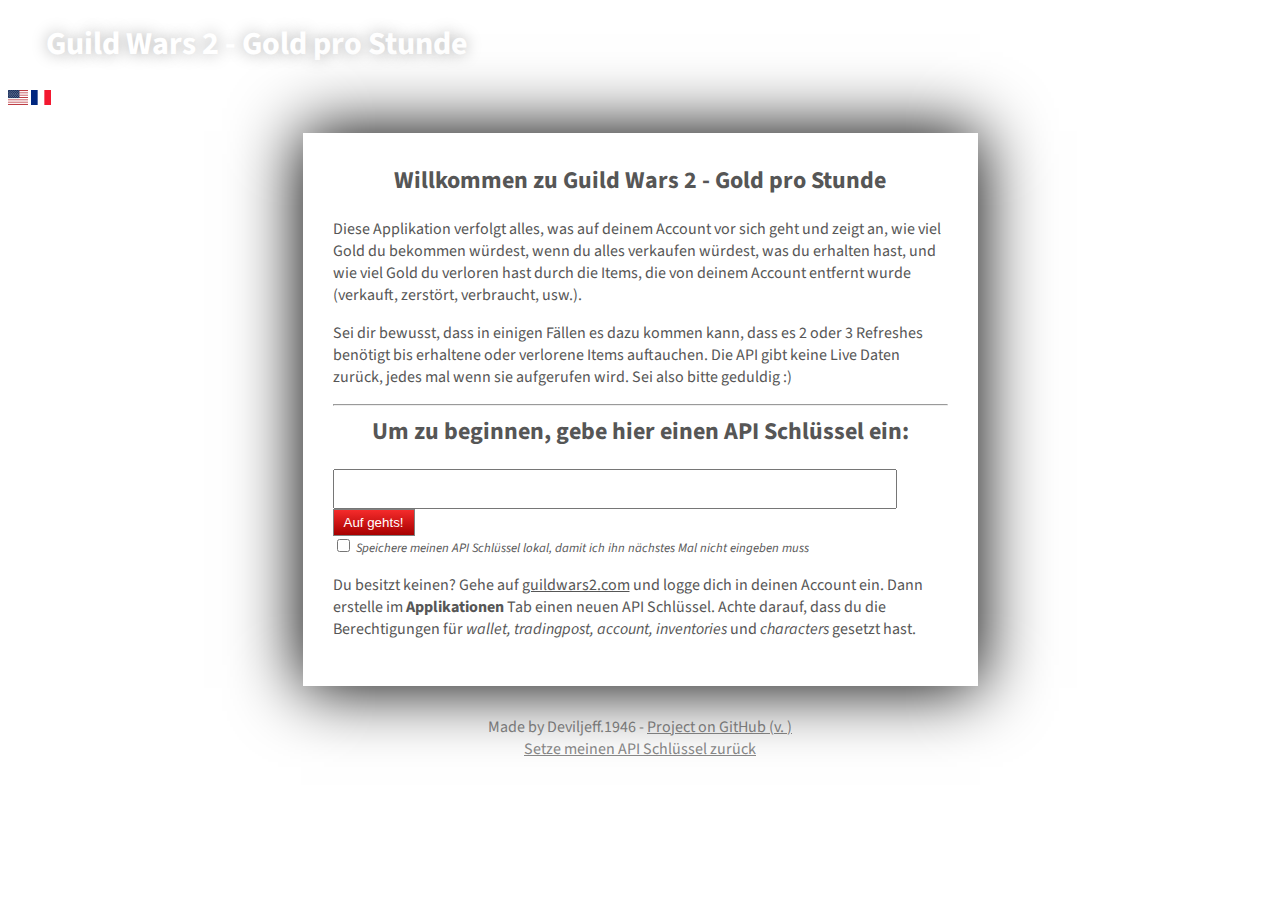
==== index-de.html @ 0a95736a "Version 1.10" ====
<!doctype html>
<html class="no-js" lang="">
    <head>
        <meta charset="utf-8">
        <meta http-equiv="x-ua-compatible" content="ie=edge">
        <title>Guild Wars 2 - Gold per Hour</title>
        <meta name="description" content="How much gold you made since you started the application">
        <meta name="viewport" content="width=device-width, initial-scale=1">
        <link rel="shortcut icon" href="favicon.ico">
        <link rel="stylesheet" href="css/normalize.css">
        <link rel="stylesheet" href="css/main.css">
        <link rel="stylesheet" href="css/goldPerHour.css">
        <link rel="stylesheet" href="css/spinner.css">
        <link href='https://fonts.googleapis.com/css?family=Source+Sans+Pro:400,900' rel='stylesheet' type='text/css'>
        <script src="js/vendor/fix-timer.min.js"></script>
        <script src="js/vendor/modernizr-2.8.3.min.js"></script>
    </head>
    <body>
        <!--[if lt IE 8]>
            <p class="browserupgrade">You are using an <strong>outdated</strong> browser. Please <a href="http://browsehappy.com/">upgrade your browser</a> to improve your experience.</p>
        <![endif]-->

        <h1>Guild Wars 2 - Gold pro Stunde</h1>

        <div class="language">
            <a href="index.html"><img src="img/us.svg" alt="English" title="English" width="20px"></a>
            <a href="index-fr.html"><img src="img/fr.svg" alt="Français" title="Français" width="20px"></a>
        </div>
        </br>

        <div id="intro">
            <h2>Willkommen zu Guild Wars 2 - Gold pro Stunde</h2>
            <p>Diese Applikation verfolgt alles, was auf deinem Account vor sich geht und zeigt an, wie viel Gold du bekommen würdest, wenn du alles verkaufen würdest, was du erhalten hast, und wie viel Gold du verloren hast durch die Items, die von deinem Account entfernt wurde (verkauft, zerstört, verbraucht, usw.).</p>
            <p>Sei dir bewusst, dass in einigen Fällen es dazu kommen kann, dass es 2 oder 3 Refreshes benötigt bis erhaltene oder verlorene Items auftauchen. Die API gibt keine Live Daten zurück, jedes mal wenn sie aufgerufen wird. Sei also bitte geduldig :)</p>
            <hr>
            <h2>Um zu beginnen, gebe hier einen API Schlüssel ein:</h2>
            <input type="text" id="apiKey" maxwidth="100" value="">
            <button id="continueIntro">Auf gehts!</button>
            <br>
            <label class="small" for="saveAPIKey"><input type="checkbox" id="saveAPIKey"> Speichere meinen API Schlüssel lokal, damit ich ihn nächstes Mal nicht eingeben muss</label>

            <p>Du besitzt keinen? Gehe auf <a href="https://www.guildwars2.com/" target="_blank">guildwars2.com</a> und logge dich in deinen Account ein. Dann erstelle im <strong>Applikationen</strong> Tab einen neuen API Schlüssel. Achte darauf, dass du die Berechtigungen für <em>wallet, tradingpost, account, inventories</em> und <em>characters</em> gesetzt hast.</p>
            <div class="borderTop"></div>
            <div class="borderRight"></div>
            <div class="borderBottom"></div>
            <div class="borderLeft"></div>
        </div>
        
        <div id="menu" style="display:none;">
            <span id="about"><img src="img/about.png" alt="about" title="About">About</span>
            <span class="separator">|</span>
            <span id="settings"><img src="img/settings.png" alt="settings" title="Settings">Einstellungen</span>
            <span class="separator">|</span>
            <span id="countdown"></span>
            <button id="stop">Stop</button>
            <button id="resume">Fortsetzen</button>
            <button id="startOver">Von vorne</button>
        </div>
        
        <div id="main">
            <h2>Zusammenfassung <span class="toggle" id="toggleSummary">(toggle)</span></h2>
            <div id="header">
                <div id="headerLeft">
                    <table id="summary">
                        <tr>
                            <td>Initiales Gold (<span id="startTime"></span>):</td>
                            <td id="initialGold"></td>
                        </tr>
                        <tr>
                            <td class="bottomBorder">Momentanes Gold (<span id="currentTime"></span>):</td>
                            <td id="currentGold" class="price bottomBorder"></td>
                        </tr>
                        <tr>
                            <td>Gold Differenz: </td>
                            <td id="overallGoldDifference" class="price"></td>
                        </tr>
                        <tr>
                            <td>+ Ertrag von den erhaltenen Items (vor Gebührenabfuhr): </td>
                            <td id="overallGains" class="price"></td>
                        </tr>
                        <tr>
                            <td>- Auflistungs- and Verkaufsgebühren (15%): </td>
                            <td id="overallFees" class="price"></td>
                        </tr>
                        <tr>
                            <td class="bottomBorder">- Verlust  durch verlorene Items (<em>inklusive</em> Gebühren): </td>
                            <td id="overallLosses" class="price bottomBorder"></td>
                        </tr>
                        <tr>
                            <td class="bottomBorder">Ergebnis: </td>
                            <td id="overallResult" class="price bottomBorder"></td>
                        </tr>
                        <tr>
                            <td>Durchschnittliches Gold pro Stunde: </td>
                            <td id="overallAverage" class="price"></td>
                        </tr>
                    </table>
                </div>
                <div id="headerRight">
                    <div id="chart"></div>
                </div>
            </div>
            
            <h2>Erhaltene Items <span class="toggle" id="toggleNew">(toggle)</span></h2>
            <div id="newItems">
                <div id="gridNew"></div>
                <div id="spinnerNew" class="spinner">
                    <div class="bounce1"></div>
                    <div class="bounce2"></div>
                    <div class="bounce3"></div>
                </div>
                <p class="none">Bisher keine...</p>
                <div class="results" id="totalNew" style="display: none;"></div>
            </div>
            
            <h2>Verlorene Items <span class="toggle" id="toggleOld">(toggle)</span></h2>
            <div id="oldItems">
                <div id="gridOld"></div>
                <div id="spinnerOld" class="spinner">
                    <div class="bounce1"></div>
                    <div class="bounce2"></div>
                    <div class="bounce3"></div>
                </div>
                <p class="none">Bisher keine...</p>
                <div class="results" id="totalOld" style="display: none;"></div>
            </div>

            <h2>Andere Währungen <span class="toggle" id="toggleCurrencies">(toggle)</span></h2>
            <div id="otherCurrencies">
                <div id="currencies"></div>
                <div id="currenciesGraph"></div>
            </div>

            <div class="borderTop"></div>
            <div class="borderRight"></div>
            <div class="borderBottom"></div>
            <div class="borderLeft"></div>
        </div>

        <div id="newVersion"></div>
        <div id="warning"></div>

        <footer>
            Made by Deviljeff.1946 - <a href="https://github.com/jfnaud/Guild-Wars-2-Gold-per-hour" target="_blank" title="Project on GitHub">Project on GitHub (v. <span id="currentVersion"></span>)</a>
            <br>
            <span class="clearAPIKey">Setze meinen API Schlüssel zurück</span>
            <!--<br><button id="saveCurrentState">Debug</button>-->
        </footer>

        <div id="popupOverlay"></div>

        <div id="aboutPopup">
            <h2>About</h2>
            <p>Diese Applikation verfolgt alles, was auf deinem Account vor sich geht und zeigt an, wie viel Gold du bekommen würdest, wenn du alles verkaufen würdest, was du erhalten hast, und wie viel Gold du verloren hast durch die Items, die von deinem Account entfernt wurde (verkauft, zerstört, verbraucht, usw.).</p>
            <p>Sei dir bewusst, dass in einigen Fällen es dazu kommen kann, dass es 2 oder 3 Refreshes benötigt bis erhaltene oder verlorene Items auftauchen. Die API gibt keine Live Daten zurück, jedes mal wenn sie aufgerufen wird. Sei also bitte geduldig :)</p>
            <hr>
            <p>Schaue dir die <strong>Einstellungen</strong> an, um die Oberfläche und deine Präferenzen anzupassen. Diese Einstellungen werden lokal für das nächste Mal, wenn du diese Applikation verwendest, abgespeichert.</p>
            <hr>
            <p>I had some free time and I wanted to do something useful for the community. I hope you enjoy it as much as I had doing this project! A special thanks to my friends who helped me test this application. If you find bugs or have any suggestion on how I could improve it, send me an in-game mail at <strong>Deviljeff.1946</strong> or a private message on <a href="https://www.reddit.com/message/compose/?to=Deviljeff" target="_blank" title="Send a private message on reddit">Reddit</a>.</p>
        </div>

        <div id="settingsPopup">
            <h2>Einstellungen</h2>
            <table>
            <tr class="threeCols">
                <td><label for="toggleDetails"><input type="checkbox" id="toggleDetails"> Zeige die Item Details</label></td>
                <td colspan="2"><label for="toggleSound"><input type="checkbox" id="toggleSound"> Spiele einen Ton ab bei Aktualisierung</label></td>
            </tr>
            <tr class="threeCols">
                <td>
                    <h3>Sort items by:</h3> 
                    <label for="sortByRarity"><input type="radio" value="rarity" name="sortBy" id="sortByRarity"> Seltenheit</label><br>
                    <label for="sortByValue"><input type="radio" value="value" name="sortBy" id="sortByValue"> Absteigende Werte</label>
                </td>
                <td>
                    <h3>Für Item-Wert nutze:</h3>
                    <label for="lowestSeller"><input type="radio" value="lowestSeller" name="valueFrom" id="lowestSeller"> Niedrigester Verkäufer (Angebote)</label><br>
                    <label for="highestBuyer"><input type="radio" value="highestBuyer" name="valueFrom" id="highestBuyer"> Höchster Käufer (Sofortverkauf)</label>
                </td>
                <td>
                    <h3>Gold pro Stunde basierend auf:</h3>
                    <label for="sinceStart"><input type="radio" value="sinceStart" name="baseTime" id="sinceStart"> Zeit vergangen seit Start</label><br>
                    <label for="elapsed"><input type="radio" value="elapsed" name="baseTime" id="elapsed"> Zeit vergangen seit Ausführung</label>
                </td>
            </tr>
            <tr>
                <td colspan="3">
                    <table id="typesList">
                    <thead>
                        <th><input type="checkbox" id="checkAllTypes" checked="checked"></th>
                        <th colspan="7">Zeige Items dieses Typs:</th>
                    </thead>
                    <tbody>
                        <tr>
                            <td><input type="checkbox" data-type="Armor" id="ArmorItem" class="itemType"></td>
                            <td><label for="ArmorItem">Rüstung</label></td>
                            <td><input type="checkbox" data-type="Back" id="BackItem" class="itemType"></td>
                            <td><label for="BackItem">Rücken-Gegenstand</label></td>
                            <td><input type="checkbox" data-type="Bag" id="BagItem" class="itemType"></td>
                            <td><label for="BagItem">Taschen</label></td>
                        </tr>
                        <tr>
                            <td><input type="checkbox" data-type="Consumable" id="ConsumableItem" class="itemType"></td>
                            <td><label for="ConsumableItem">Verbrauchsgegenstand</label></td>
                            <td><input type="checkbox" data-type="Container" id="ContainerItem" class="itemType"></td>
                            <td><label for="ContainerItem">Behälter</label></td>
                            <td><input type="checkbox" data-type="CraftingMaterial" id="CraftingMaterialItem" class="itemType"></td>
                            <td><label for="CraftingMaterialItem">Handwerksmaterialien</label></td>
                        </tr>
                        <tr>
                            <td><input type="checkbox" data-type="Gathering" id="GatheringItem" class="itemType"></td>
                            <td><label for="GatheringItem">Sammelwerkzeuge</label></td>
                            <td><input type="checkbox" data-type="Gizmo" id="GizmoItem" class="itemType"></td>
                            <td><label for="GizmoItem">Gizmos</label></td>
                            <td><input type="checkbox" data-type="MiniPet" id="MiniPetItem" class="itemType"></td>
                            <td><label for="MiniPetItem">Miniaturen</label></td>
                        </tr>
                        <tr>
                            <td><input type="checkbox" data-type="Tool" id="ToolItem" class="itemType"></td>
                            <td><label for="ToolItem">Wiederverwertungskit</label></td>
                            <td><input type="checkbox" data-type="Trait" id="TraitItem" class="itemType"></td>
                            <td><label for="TraitItem">Eigenschaftenhandbuch</label></td>
                            <td><input type="checkbox" data-type="Trinket" id="TrinketItem" class="itemType"></td>
                            <td><label for="TrinketItem">Schmuck</label></td>
                        </tr>
                        <tr>
                            <td><input type="checkbox" data-type="Trophy" id="TrophyItem" class="itemType"></td>
                            <td><label for="TrophyItem">Trophäen</label></td>
                            <td><input type="checkbox" data-type="UpgradeComponent" id="UpgradeComponentItem" class="itemType"></td>
                            <td><label for="UpgradeComponentItem">Aufwertungen</label></td>
                            <td><input type="checkbox" data-type="Weapon" id="WeaponItem" class="itemType"></td>
                            <td><label for="WeaponItem">Waffen</label></td>
                        </tr>
                    </tbody>
                </table>
                </td>
            </tr>
            <tr>
                <td colspan="3">
                    <label for="ignoreHidden"><input type="checkbox" id="ignoreHidden"> Verberge den Wert von versteckten Items</label>
                </td>
            </tr>
            <tr>
                <td colspan="3">
                    <h3>Geräte-Scan-Typ:</h3> 
                    <label for="currentlyEquipped"><input type="radio" value="currentlyEquipped" name="equipmentScanType" id="currentlyEquipped"> Nur aktuell ausgerüstete Gegenstände (Standard)</label><br>
                    <label for="allTabs"><input type="radio" value="allTabs" name="equipmentScanType" id="allTabs"> Alle Ausstattungsvorlagen</label>
                </td>
            </tr>
            </table>
            
            <hr>
            <div id="settingsButtons">
                <button id="restoreDefaults">Stelle Voreinstellungen wieder her</button>
                <button class="clearAPIKey">Setze meinen API Schlüssel zurück</button>
            </div>
        </div>

        <script src="https://ajax.googleapis.com/ajax/libs/jquery/1.11.3/jquery.min.js"></script>
        <script>window.jQuery || document.write('<script src="js/vendor/jquery-1.11.3.min.js"><\/script>')</script>
        <script src="https://code.jquery.com/ui/1.11.4/jquery-ui.min.js"></script>
        <script src="js/vendor/highstock.js"></script>
        <script src="js/console.js"></script>
        <script src="js/lang/de.js"></script>
        <script src="js/main.js"></script>

        <!-- Google analytics -->
        <script>
          (function(i,s,o,g,r,a,m){i['GoogleAnalyticsObject']=r;i[r]=i[r]||function(){
          (i[r].q=i[r].q||[]).push(arguments)},i[r].l=1*new Date();a=s.createElement(o),
          m=s.getElementsByTagName(o)[0];a.async=1;a.src=g;m.parentNode.insertBefore(a,m)
          })(window,document,'script','//www.google-analytics.com/analytics.js','ga');

          ga('create', 'UA-68722111-1', 'auto');
          ga('send', 'pageview');

        </script>
    </body>
</html>
---- css/goldPerHour.css ----
/* Basic elements */
a {
  color: #565656;
}

body {
  background-image: url(../img/dark_mosaic.png);
  color: #565656;
  font-family: 'Source Sans Pro', sans-serif;
  padding-bottom: 25px;
}

button {
  background: linear-gradient(#F52B2B, #A70000);
  border: 1px solid gray;
  color: white;
  padding: 5px 10px;
  vertical-align: middle;
}

button:hover {
  background: linear-gradient(#FF7E7E, #E80404);
}

footer {
  color: #8A8A8A;
  margin-top: 30px;
  text-align: center;
}

footer a {
  color: #8A8A8A;
}

h1 {
  color: white;
  margin-left: 3%;
  text-shadow: 0px 0px 15px #A9A9A9;
}

h2 {
  margin-top: 0px;
  text-align: center;
}

h3 {
  margin: 0px;
}

label {
  margin-right: 10px;
}

/* Language selection */
#language {
  position: absolute;
  top: 1.3em;
  right: 1.3em;
}

/* Borders */
.borderTop {
  background-image: url(../img/border-top.png);
  position: absolute;
  left: 0;
  top: -15px;
  height: 15px;
  width: 100%;
}

.borderRight {
  background-image: url(../img/border-right.png);
  position: absolute;
  right: -18px;
  top: 0;
  height: 100%;
  width: 19px;
}

.borderBottom {
  background-image: url(../img/border-bottom.png);
  position: absolute;
  bottom: -10px;
  left: 0;
  height: 14px;
  width: 100%;
}

.borderLeft {
  background-image: url(../img/border-left.png);
  position: absolute;
  left: -20px;
  top: 0;
  width: 20px;
  height: 100%;
}

/* Intro page */
#intro {
  background: url(../img/grey.png);
  box-shadow: 0px 0px 65px 2px #000000;
  box-sizing: border-box;
  margin: auto;
  padding: 30px;
  position: relative;
  width: 675px;
}

#apiKey {
  font-family: courrier;
  font-size: 14px;
  padding: 10px 5px;
  text-align: center;
  vertical-align: middle;
  width: 550px;
}

/* Main page */
.goldIcon, .silverIcon, .copperIcon {
  height: 15px;
  width: 15px;
  background-repeat: no-repeat;
  display: inline-block;
  vertical-align: middle;
  margin-top: 1px;
}

.goldIcon {
  background-image: url(../img/Gold_coin.png);
}

.silverIcon {
  background-image: url(../img/Silver_coin.png);
}

.copperIcon {
  background-image: url(../img/Copper_coin.png);
}

.tpDetail {
  position: absolute;
  z-index: 2;
}

.tpDetail .info {
  position: relative;
  top: 4px;
  left: 4px;
  display: inline-block;
  width: 20px;
  height: 20px;
  background-image: url(../img/help.png);
}

.tpDetail .hiddenGold {
  position: absolute;
  top: 4px;
  left: 24px;
  display: block;
  border: 1px solid #C1C1C1;
  padding: 5px 10px;
  background-color: white;
  width: 220px;
  font-size: 1rem;
  text-align: left;
  color: #222;
  display: none;
}

#main {
  background: url(../img/grey.png);
  box-sizing: border-box;
  display: none;
  margin: auto;
  padding: 30px;
  position: relative;
  transition: box-shadow 1s ease-in-out;
  width: 94%;
}

#summary {
  font-size: 1.2em;
  font-weight: bold;
  margin: 15px auto;
  text-align: right;
  transition: color 0.3s linear;
}

#header {
  display: flex;
  flex-wrap: wrap;
  border-bottom: 1px solid #C1C1C1;
  border-top: 1px solid #C1C1C1;
  padding-bottom: 10px;
  padding-top: 10px;
  margin-bottom: 10px;
  margin-top: 10px;
}

#headerLeft, #headerRight {
  display: inline-block;
  flex-grow: 1;
}

#headerRight {
  margin: auto;
  max-width: 750px;
  width: 100%;
}

#otherCurrencies {
  display: flex;
  flex-wrap: wrap;
}

#currencies, #currenciesGraph {
  display: inline-block;
  vertical-align: middle;
  flex-grow: 1;
}

#currencies {
  margin-bottom: 15px;
  margin-top: 20px;
}

#currenciesGraph {
  margin: auto;
  max-width: 750px;
  width: 100%;
}

#currencies table {
  background-color: #FFFFFF;
  margin: auto;
}

#currencies td, #currencies th {
  border: 1px solid gray;
  padding: 1px 4px;
}

.initialCurrencyValue, .currentCurrencyValue, .currencyDifference {
  text-align: right;
}

#currencies th {
  background-color: #A70000;
  background: linear-gradient(#F52B2B, #A70000);
  color: #FFFFFF;
}

.currencyPositive {
  background-color: #D4FFD4;
}

.currencyNegative {
  background-color: #FFDFDF;
}

.price {
  width: 175px;
}

.bottomBorder {
  border-bottom: 1px solid gray;
}

.positive {
  color: #13A013;
}

.overlayPositive {
  box-shadow: 0px 0px 65px 2px #13A013;
}

.negative {
  color: #D20000;
}

.overlayNegative {
  box-shadow: 0px 0px 65px 2px #D60303;
}

.highcharts-container {
  border: 1px solid gray;
  box-shadow: 0px 0px 10px gray;
  margin: auto;
}

.toggle {
  color: #636363;
  font-size: 0.6em;
}

.small {
  font-size: 0.8em;
  font-style: italic;
}

#newItems, #oldItems {
  background-image: url(../img/squairy_light.png);
  border: 1px solid gray;
  box-shadow: 0px 0px 10px -2px black;
  margin-bottom: 1em;
  padding: 15px;
  text-align: center;
}

#gridNew, #gridOld {
  text-align: center;
}

.none {
  text-align: center;
  font-size: 1.2em;
  margin: 0;
}

.results {
  font-weight: bold;
  margin-top: 10px;
  text-align: right;
}

#spinnerNew, #spinnerOld {
  display: none;
}

/* Menu */
#menu {
  color: white;
  display: inline-block;
  float: right;
  margin-bottom: 7px;
  margin-right: 3%;
  margin-top: -60px;
  position: relative;
  z-index: 3;
}

#menu button {
  display: inline-block;
  vertical-align: top;
}

#menu #startOver, #menu #resume {
  display: none;
}

#about, #settings, .toggle {
  cursor: pointer;
  text-decoration: underline;
}

.separator {
  margin: 0px 10px;
}

#countdown {
  font-size: 1.5em;
  margin-right: 10px;
}

/* "About" popup */
#aboutPopup {
  background-color: white;
  border: 1px solid black;
  box-shadow: 0px 0px 20px #6F6F6F;
  box-sizing: border-box;
  color: #565656;
  display: none;
  padding: 25px;
  position: absolute;
  max-width: 800px;
  width: 100%;
  z-index: 3;
}

/* "Settings" popup */
#settingsPopup {
  background-color: white;
  border: 1px solid black;
  box-shadow: 0px 0px 20px #6F6F6F;
  box-sizing: border-box;
  color: #565656;
  display: none;
  padding: 25px;
  position: absolute;
  max-width: 800px;
  width: 100%;
  z-index: 3;
}

#popupOverlay {
  background-color: rgba(0, 0, 0, 0.2);
  display: none;
  height: 100%;
  left: 0;
  position: fixed;
  top: 0;
  width: 100%;
  z-index: 2;
}

#settingsPopup table {
  width: 100%;
}

#settingsPopup label, #currencies label {
  cursor: pointer;
}

#settingsPopup hr {
  margin: 0.5em 0;
}

.twoCols td {
  width: 50%;
}

.threeCols td {
  width: 33%;
}

#typesList {
  margin: auto;
  width: 100%;
}

#typesList td, #typesList th {
  border: 1px solid gray;
  padding: 3px 5px;
}

#typesList tbody tr {
  transition: background-color 0.3s linear;
}

#typesList th {
  background: linear-gradient(#F52B2B, #A70000);
  color: white;
}

#typesList {
  background-color: white;
  margin: 8px 0;
}

#settingsButtons {
  text-align: center;
}

/* Items */
.item {
  display: inline-block;
  line-height: 1em;
  margin: 3px;
  vertical-align: top;
}

.itemName {
  overflow: hidden;
  white-space: nowrap;
}

.item table {
  font-size: 0.75em;
  font-weight: bold;
  width: 100%;
}

.description {
  box-sizing: border-box;
  height: 64px;
  padding: 5px;
  text-align: center;
  width: 205px;
}

.icon {
  background-size: 64px;
  display: inline-block;
  height: 64px;
  position: relative;
  vertical-align: middle;
  width: 64px;
}

.icon::after {
  content: '';
  display: block;
  height: 100%;
  width: 100%;
}

.icon .count {
  color: #FFFFCB;
  position: absolute;
  right: 3px;
  text-shadow: 2px 2px 1px #000, 2px -2px 1px #000, -2px 2px 1px #000, -2px -2px 1px #000;
  top: 1px;
}

.itemValue {
  font-family: courrier;
  text-align: right;
}

/* Item rarities */
.Junk {
  background-color: #CECECE;
  border: 3px solid #6F6F6F;
  box-shadow: 0px 0px 10px #6F6F6F;
}

.Junk .icon::after {
  background-color: rgba(111, 111, 111, 0.15);
}

.Basic {
  background-color: #FFF;
  border: 3px solid #FFF;
  box-shadow: 0px 0px 10px #FFF;
}

.Basic .icon::after {
  background-color: rgba(255, 255, 255, 0.15);
}

.Fine {
  background-color: #A4D6FF;
  border: 3px solid #62A4DA;
  box-shadow: 0px 0px 10px #62A4DA;
}

.Fine .icon::after {
  background-color: rgba(98, 164, 218, 0.15);
}

.Masterwork {
  background-color: #8CD280;
  border: 3px solid #1a9306;
  box-shadow: 0px 0px 10px #1a9306;
}

.Masterwork .icon::after {
  background-color: rgba(26, 147, 6, 0.15);
}

.Rare {
  background-color: #FFF1B2;
  border: 3px solid #fcd00b;
  box-shadow: 0px 0px 10px #fcd00b;
}

.Rare .icon::after {
  background-color: rgba(252, 208, 11, 0.15);
}

.Exotic {
  background-color: #FFCA6D;
  border: 3px solid #ffa405;
  box-shadow: 0px 0px 10px #ffa405;
}

.Exotic .icon::after {
  background-color: rgba(255, 164, 5, 0.15);
}

.Ascended {
  background-color: #FFB3D3;
  border: 3px solid #fb3e8d;
  box-shadow: 0px 0px 10px #fb3e8d;
}

.Ascended .icon::after {
  background-color: rgba(251, 62, 141, 0.15);
}

.Legendary {
  background-color: #B987FF;
  border: 3px solid #4C139D;
  box-shadow: 0px 0px 10px #4C139D;
}

.Legendary .icon::after {
  background-color: rgba(76, 19, 157, 0.15);
}

/* footer */
span.clearAPIKey {
  text-decoration: underline;
  cursor: pointer;
}

/* Notifications */
#newVersion, #warning {
  background-color: #FDF6B3;
  border: 1px solid #4C4C4C;
  box-shadow: 0px 0px 25px #D6A212;
  display: none;
  padding: 20px;
  position: fixed;
  z-index: 10;
}

.close {
  cursor: pointer;
  margin-left: 20px;
  text-decoration: underline;
}

/* Responsive */
@media (max-width: 970px) {
  h1 {
    white-space: nowrap;
  }

  #intro {
    width: 75%;
  }

  #apiKey {
    width: 75%;
  }

  #menu {
    display: block;
    float: none;
    margin-bottom: 15px;
    margin-left: 3%;
    margin-top: -20px;
    white-space: nowrap;
  }

  #aboutPopup, #settingsPopup {
    max-width: 650px;
  }
}
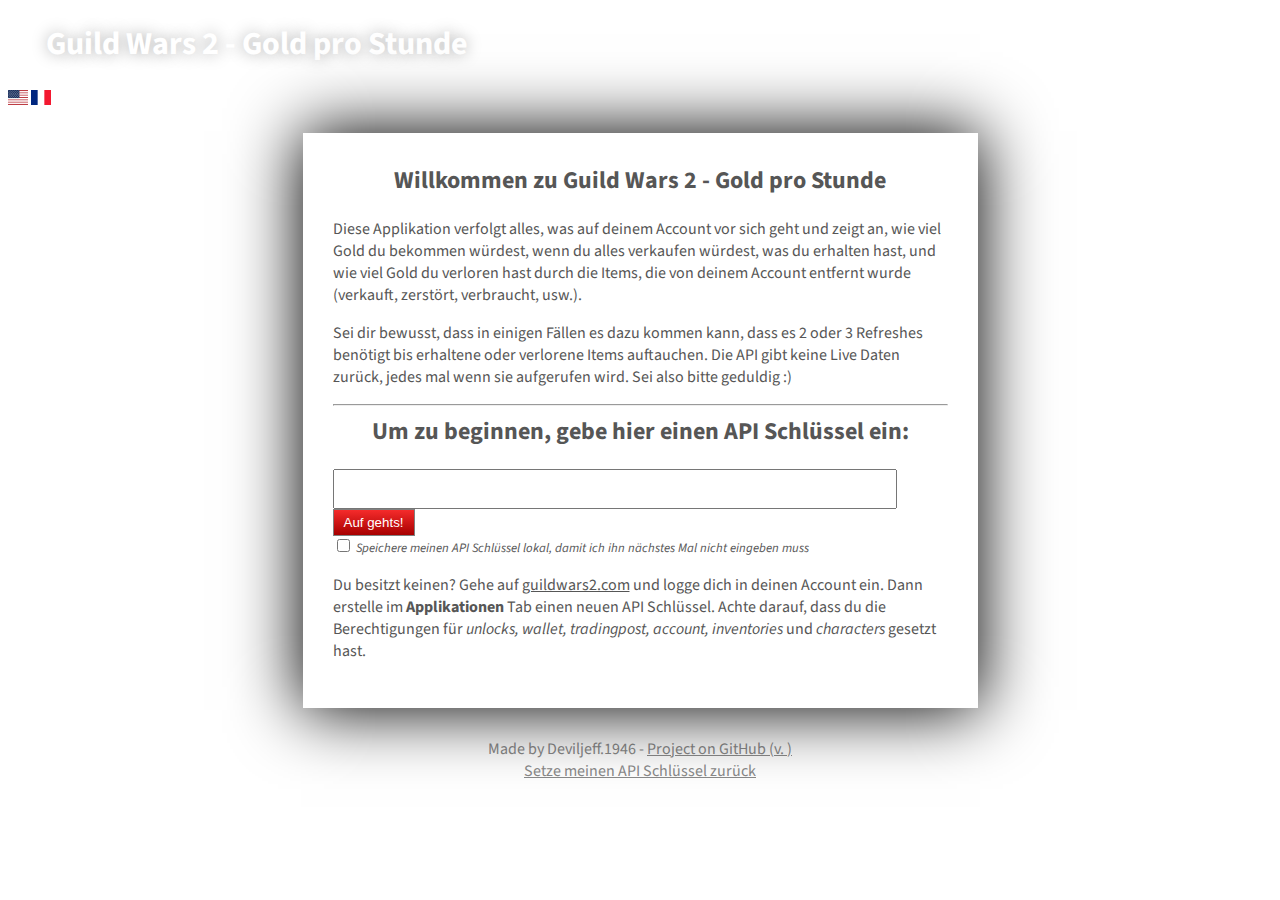
==== commit 95bc6a50: "Handle missing permission" ====
--- a/index-de.html
+++ b/index-de.html
@@ -39,7 +39,7 @@
             <br>
             <label class="small" for="saveAPIKey"><input type="checkbox" id="saveAPIKey"> Speichere meinen API Schlüssel lokal, damit ich ihn nächstes Mal nicht eingeben muss</label>
 
-            <p>Du besitzt keinen? Gehe auf <a href="https://www.guildwars2.com/" target="_blank">guildwars2.com</a> und logge dich in deinen Account ein. Dann erstelle im <strong>Applikationen</strong> Tab einen neuen API Schlüssel. Achte darauf, dass du die Berechtigungen für <em>wallet, tradingpost, account, inventories</em> und <em>characters</em> gesetzt hast.</p>
+            <p>Du besitzt keinen? Gehe auf <a href="https://www.guildwars2.com/" target="_blank">guildwars2.com</a> und logge dich in deinen Account ein. Dann erstelle im <strong>Applikationen</strong> Tab einen neuen API Schlüssel. Achte darauf, dass du die Berechtigungen für <em>unlocks, wallet, tradingpost, account, inventories</em> und <em>characters</em> gesetzt hast.</p>
             <div class="borderTop"></div>
             <div class="borderRight"></div>
             <div class="borderBottom"></div>
